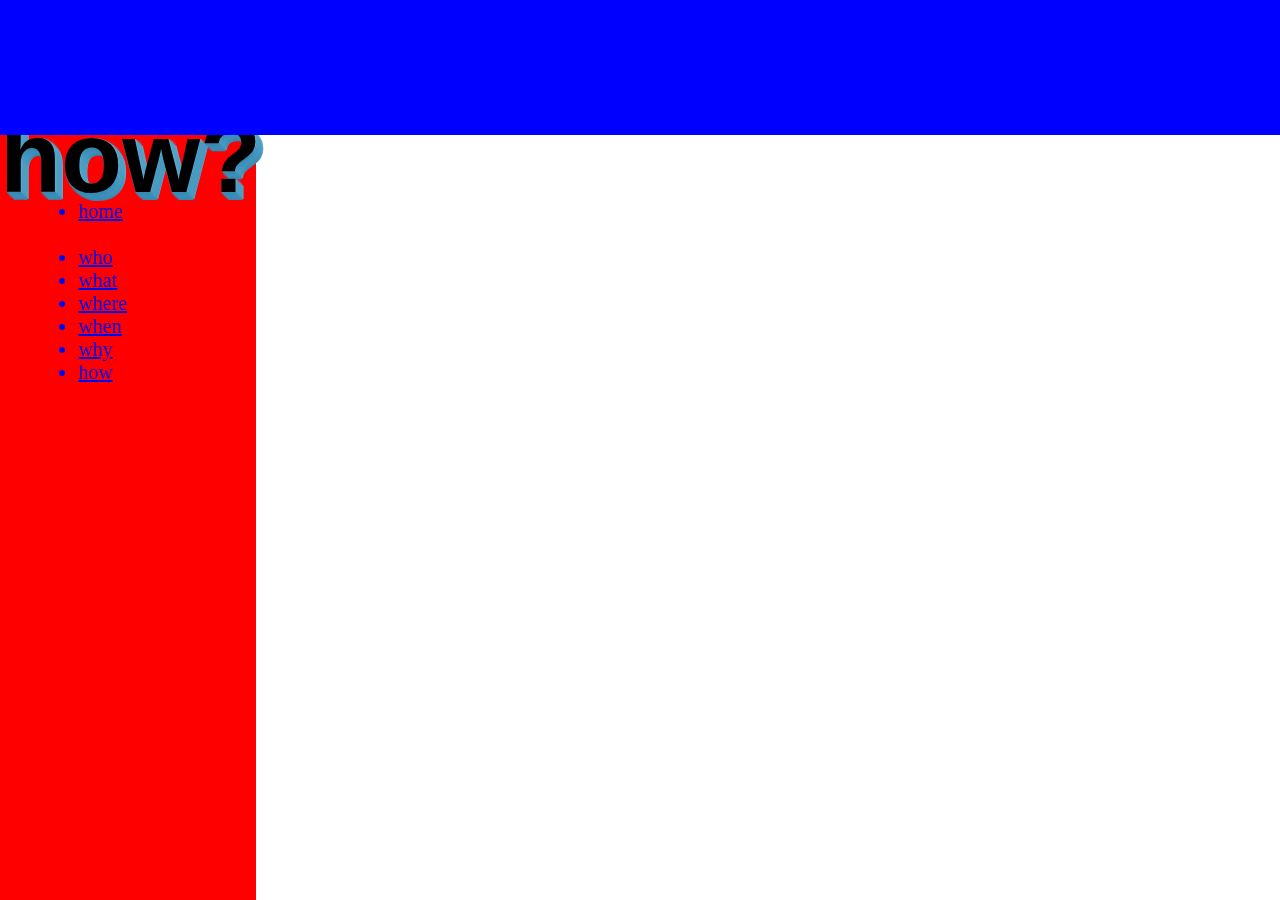
==== how.html @ c8c34fcb "initial commit" ====
<!DOCTYPE html>
<html lang="en">
<head>
    <meta charset="UTF-8">
    <meta http-equiv="X-UA-Compatible" content="IE=edge">
    <meta name="viewport" content="width=device-width, initial-scale=1.0">
    <title>how - my portfolio</title>
    <link rel="stylesheet" href="main.css">
</head>
<body class="light-theme">
    <div>
        <div id="top"></div>
            <p>hi</p>
        <div id="bar">
            <p id="nice">how?</p>
            <ul>
                <a href="index.html">
                    <li class="list">home</li>
                </a>
                <br>
                <a href="who.html">
                    <li class="list">who</li>
                </a>
                <a href="what.html">
                    <li class="list">what</li>
                </a>
                <a href="where.html">
                    <li class="list">where</li>
                </a>
                <a href="when.html">
                    <li class="list">when</li>
                </a>
                <a href="why.html">
                    <li class="list">why</li>
                </a>
                <a href="how.html">
                    <li class="list">how</li>
                </a>
            </ul>
        </div>
    </div>
</body>
</html>
---- main.css ----
#bar {
     z-index: 1;
     display:grid;
     position:fixed;
     top:0px;
     left:0px;
     width: 20%;
     height: 100%;
     background: red;
}
#top {
     z-index: 2;
     display:grid;
     position:fixed;
     top:0px;
     left:0px;
     width: 100%;
     height: 15%;
     background: blue;
}
#nice {
     font-family: Arial, Helvetica, sans-serif;
     font-weight: bold;
     position: relative;
     font-size: 100px;
     text-shadow: 0 1px 0px #378ab4, 1px 0 0px #5dabcd, 1px 2px 1px #378ab4, 2px 1px 1px #5dabcd, 2px 3px 2px #378ab4, 3px 2px 2px #5dabcd, 3px 4px 2px #378ab4, 4px 3px 3px #5dabcd, 4px 5px 3px #378ab4, 5px 4px 2px #5dabcd, 5px 6px 2px #378ab4, 6px 5px 2px #5dabcd, 6px 7px 1px #378ab4, 7px 6px 1px #5dabcd, 7px 8px 0px #378ab4, 8px 7px 0px #5dabcd, 5px 5px 8px rgba(206,0,0,0);
}

ul {
    position:absolute;
    font-size: 20px;
    top: 20%;
    left: 15%
}
#top h1 {
    left: 2%;
    position: relative;
    color: white;
    font-size: 50px;
}
#content {
    z-index: 1;
    position:relative;
    margin-left:20%;
    margin-top: 15%;
    width: 100%;
    height: 1000vh;
    background: white;
}
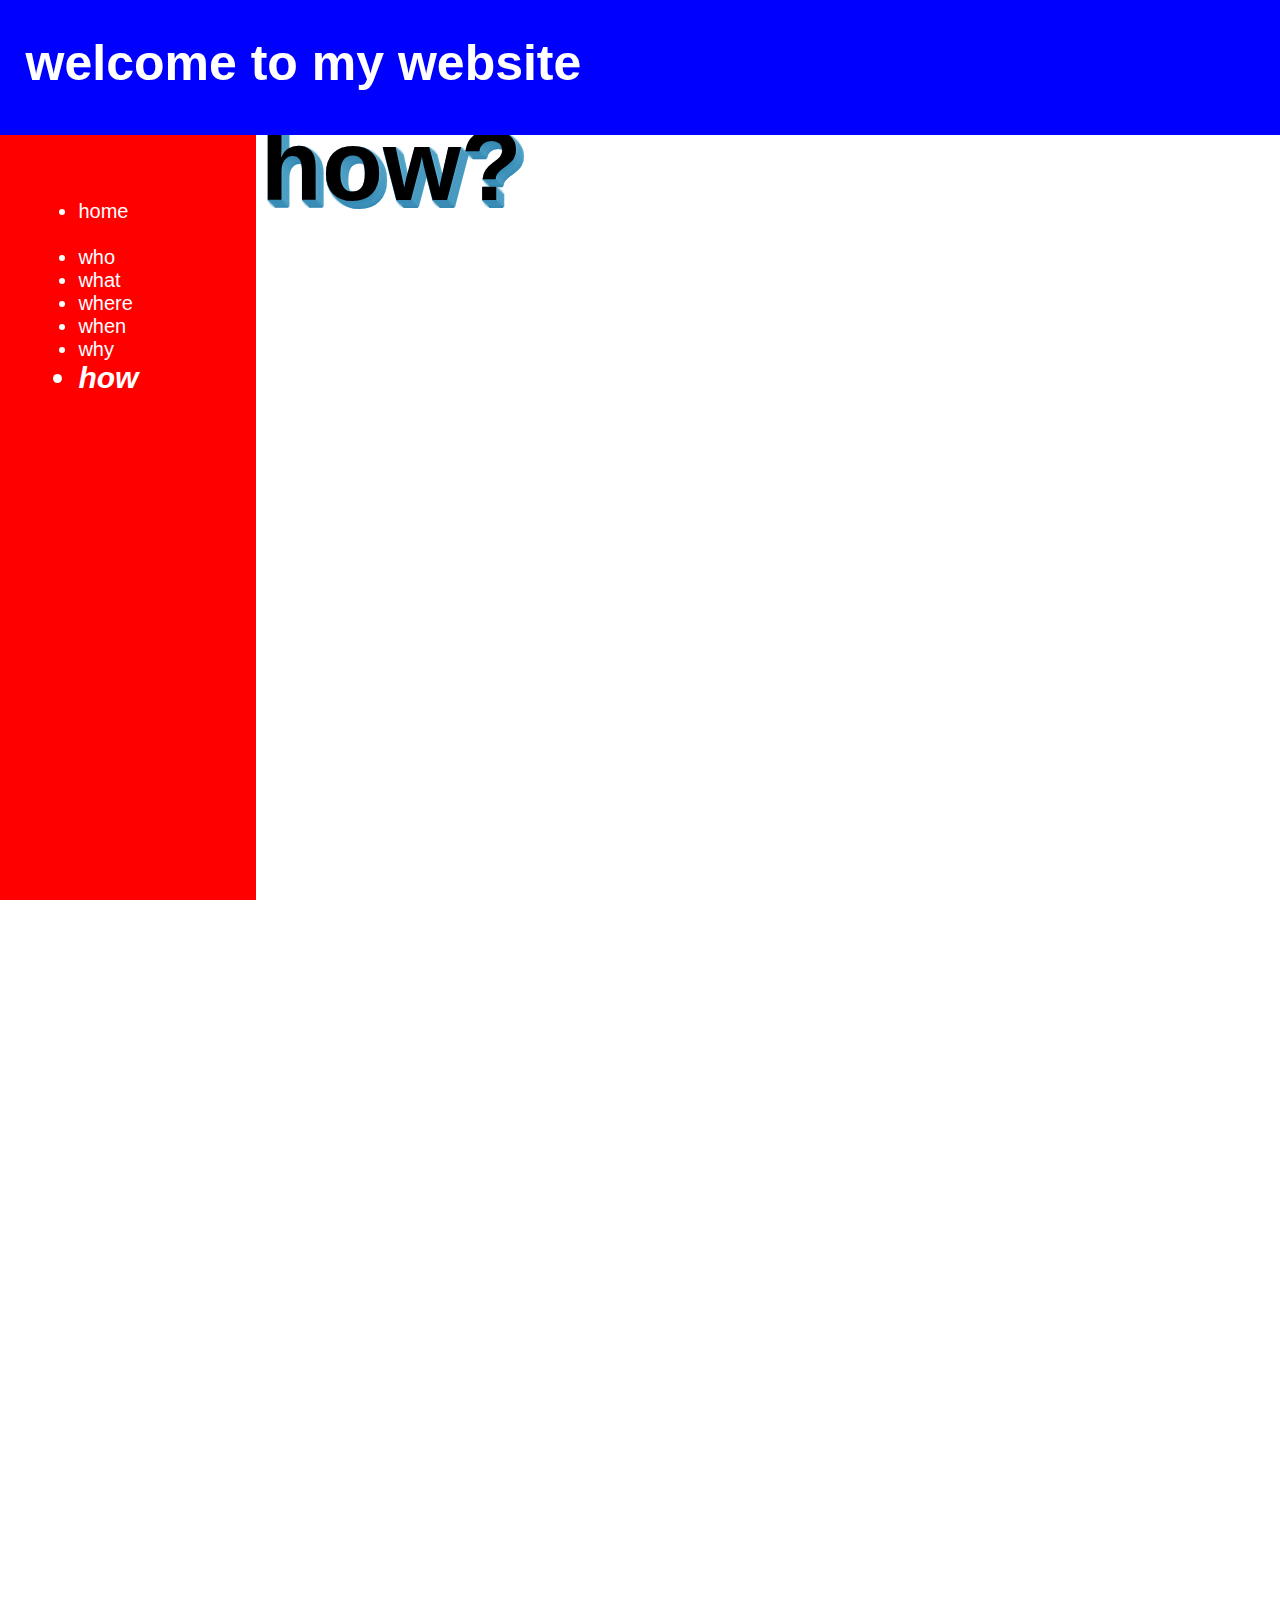
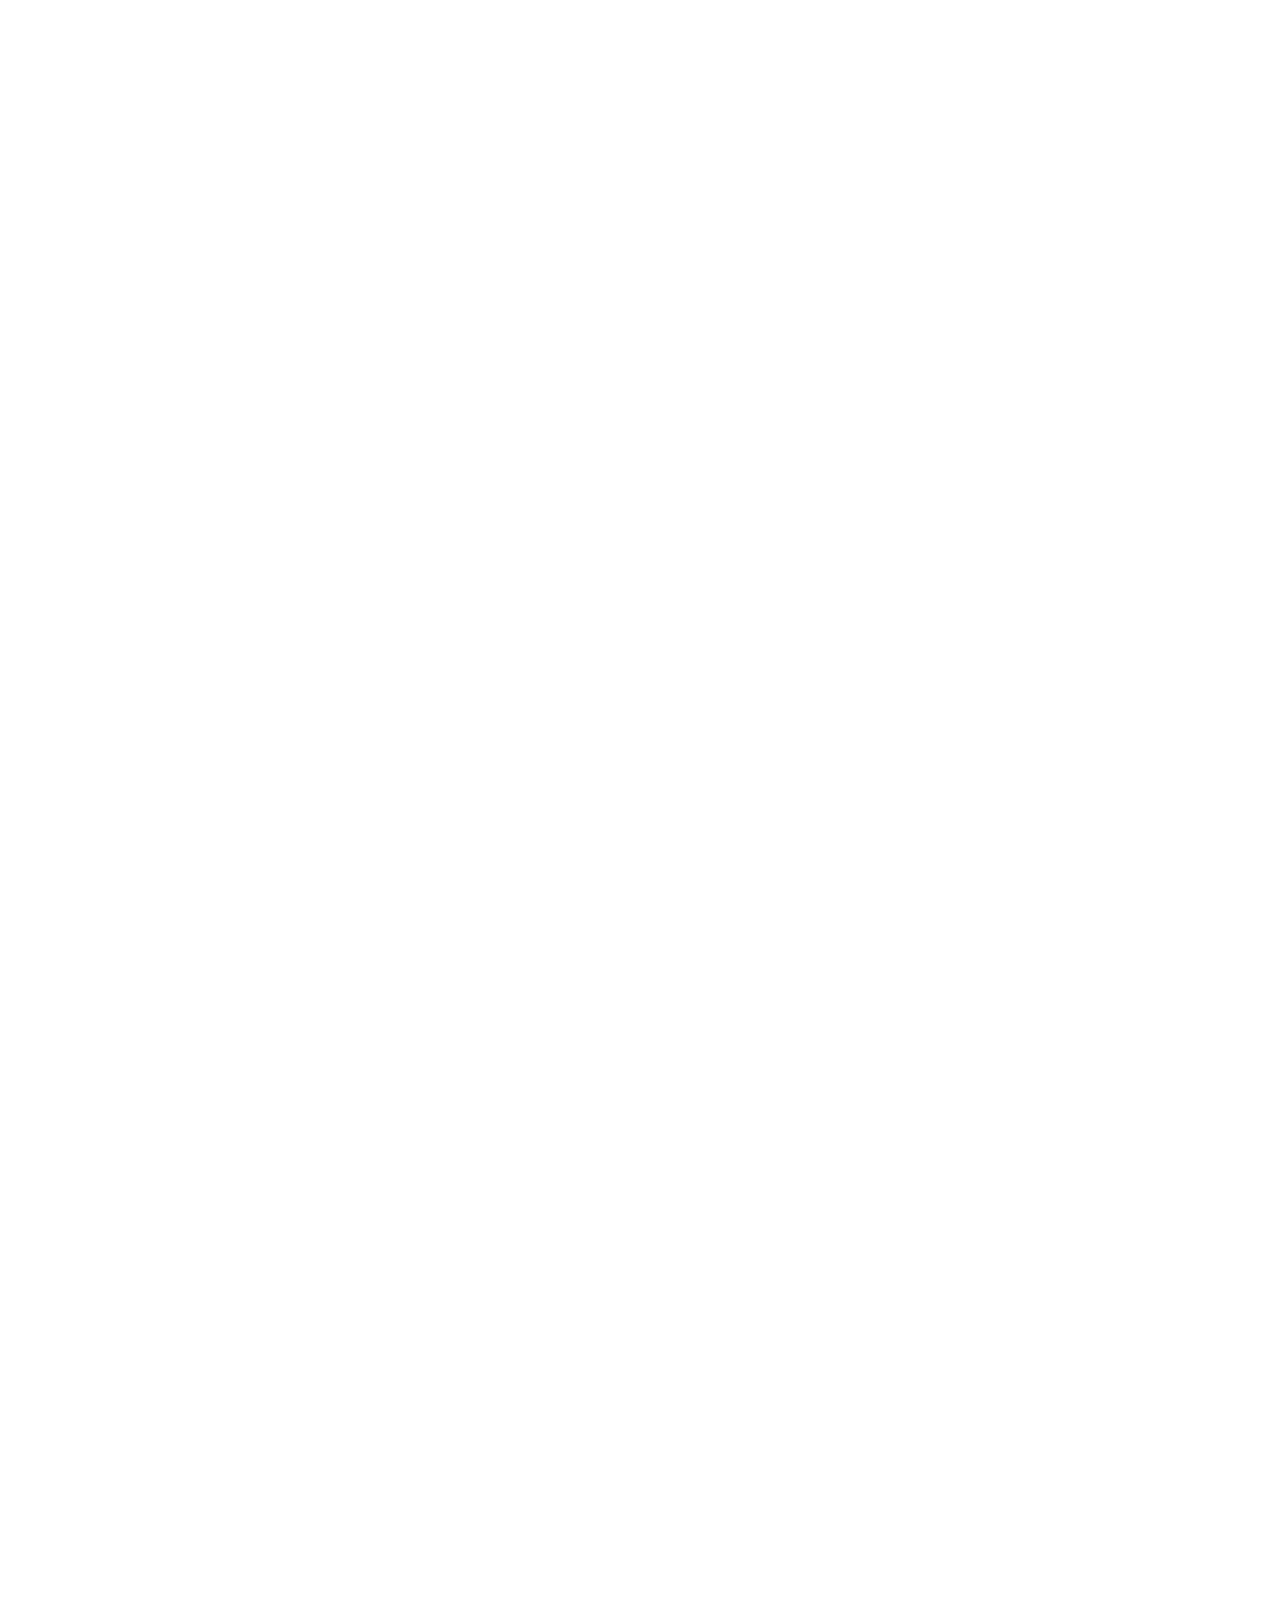
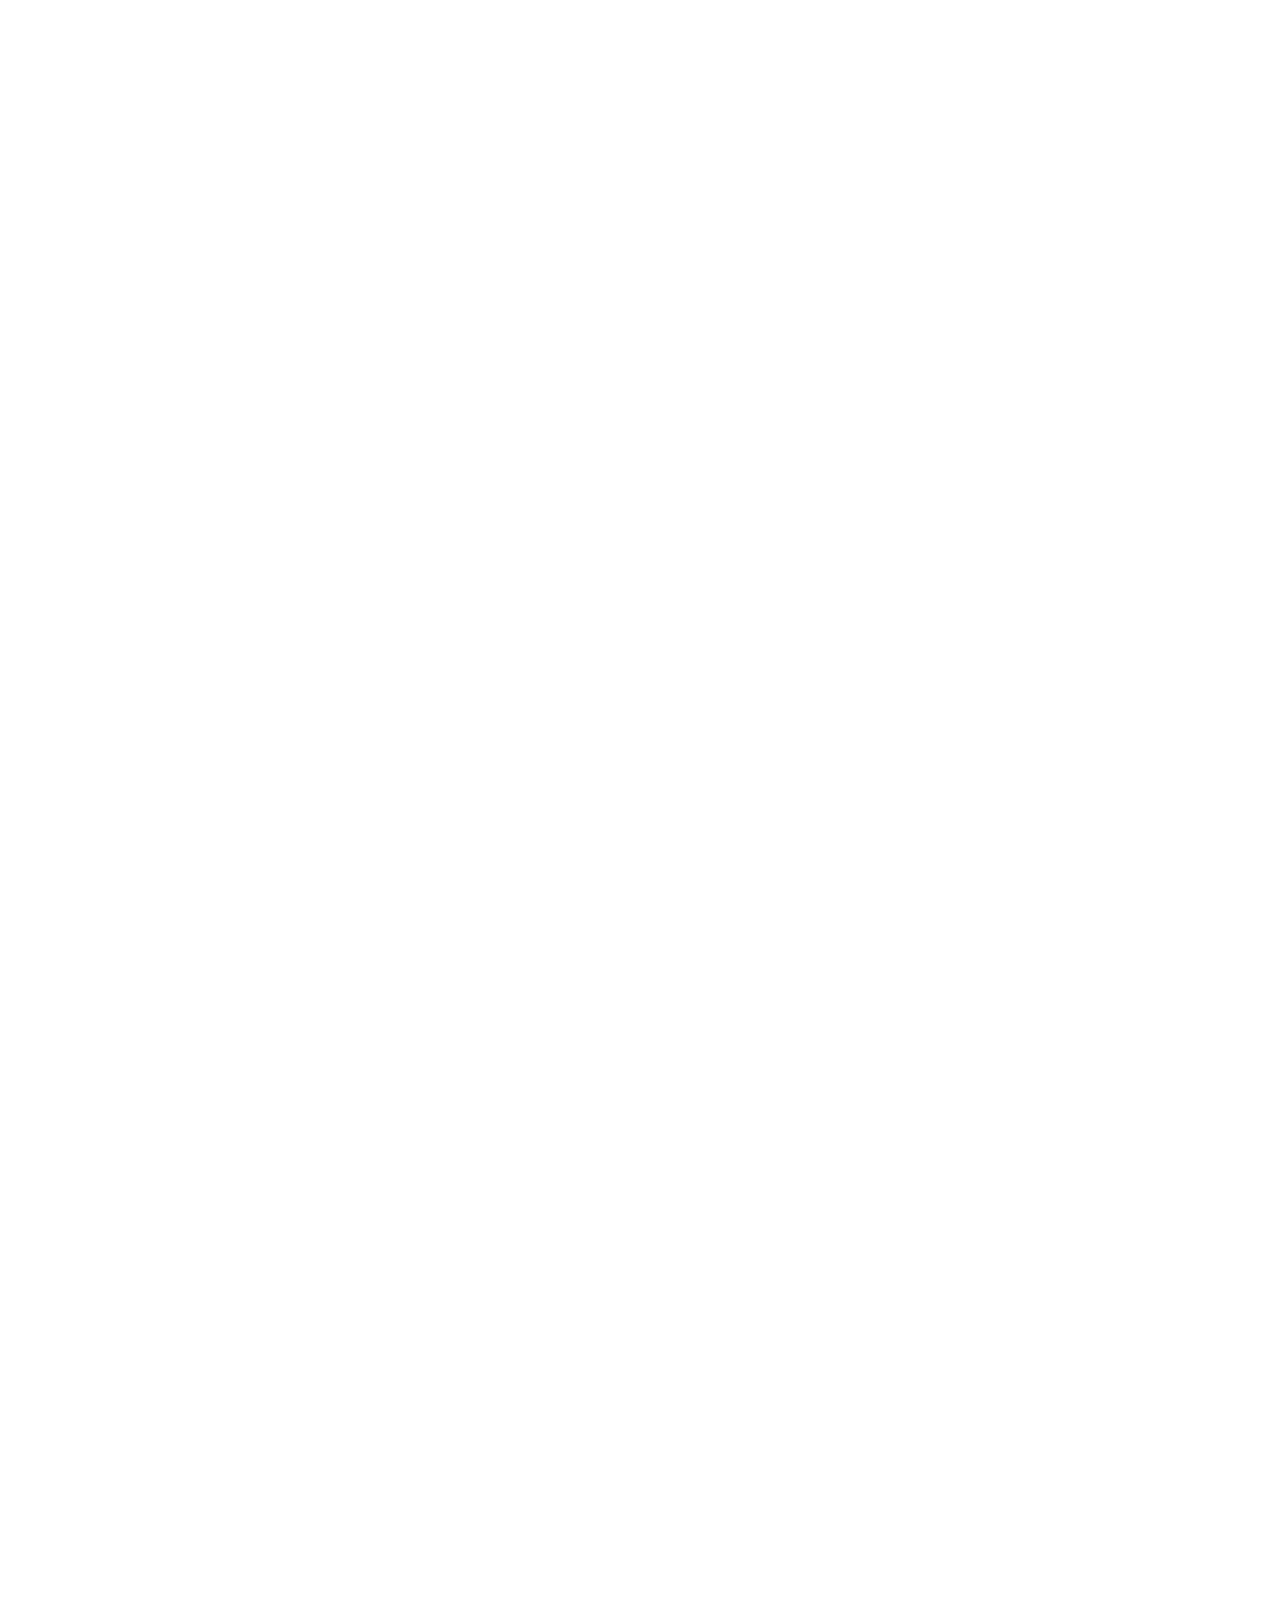
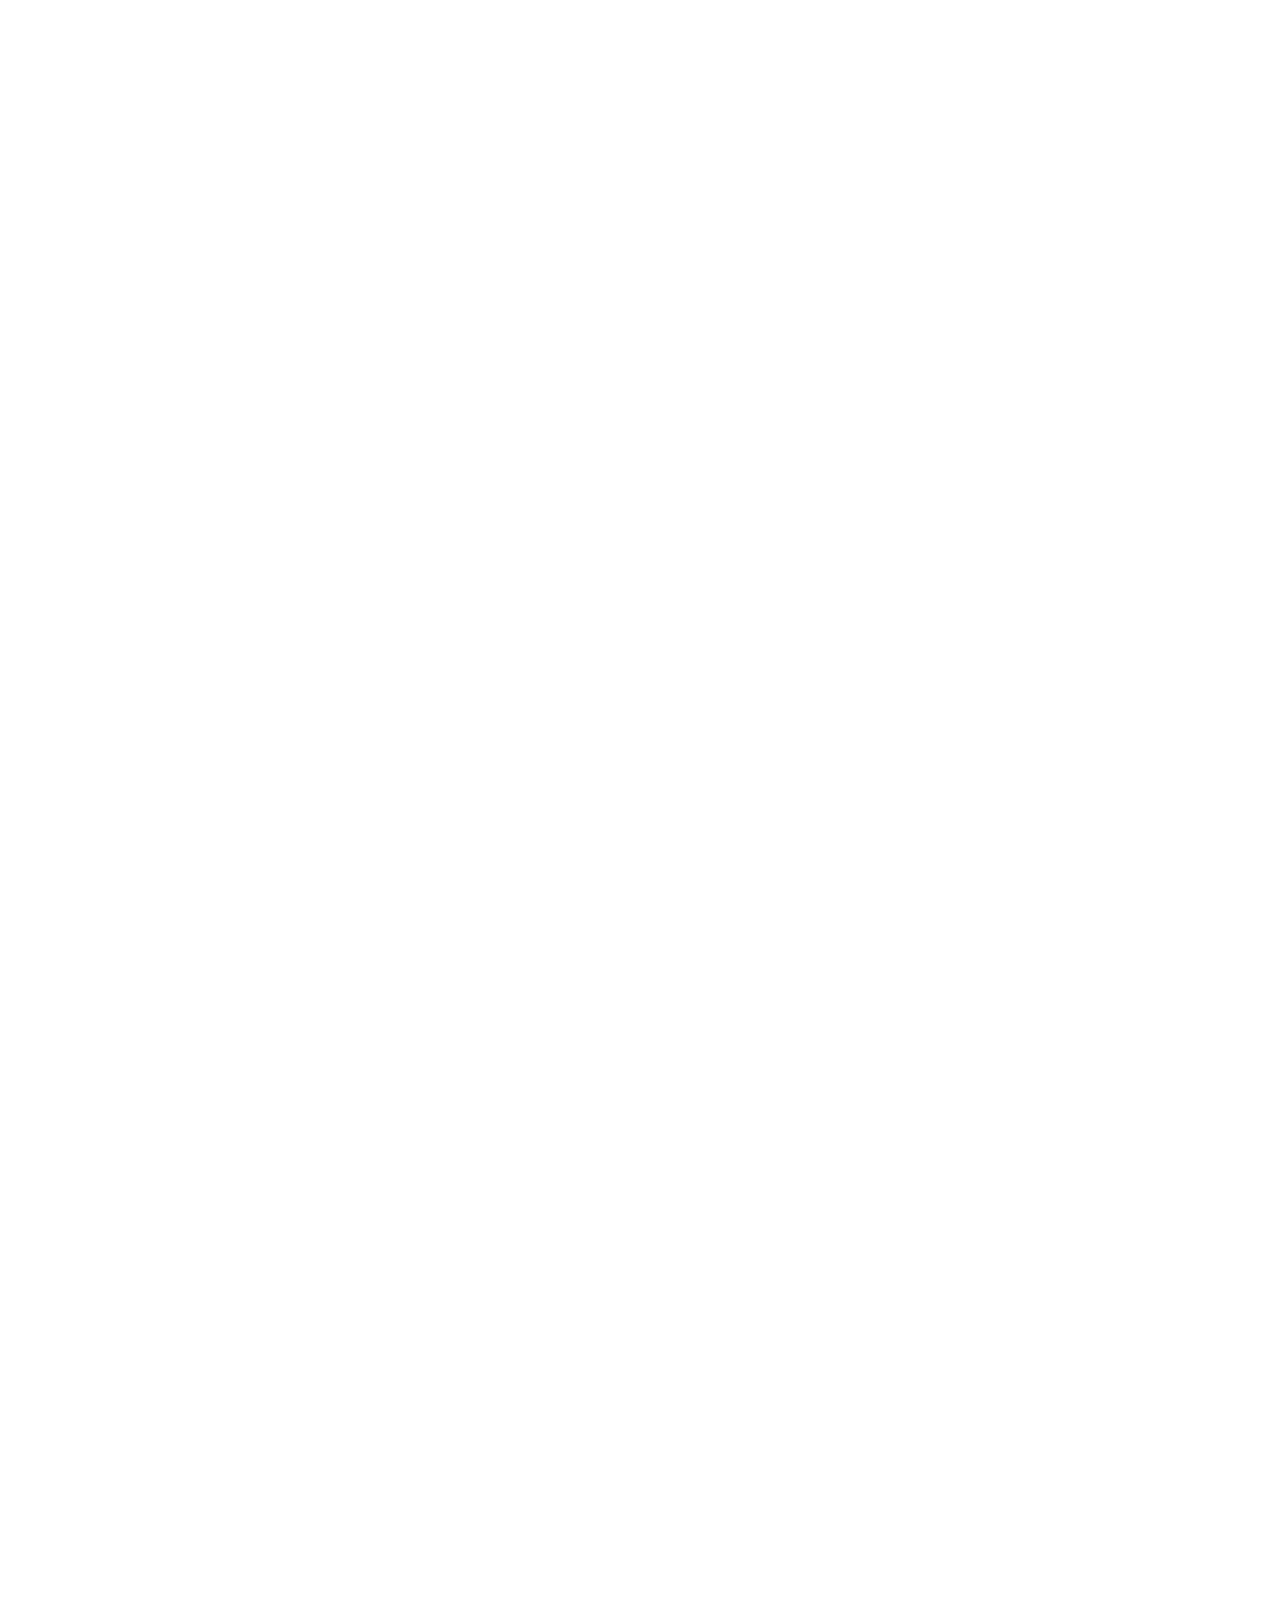
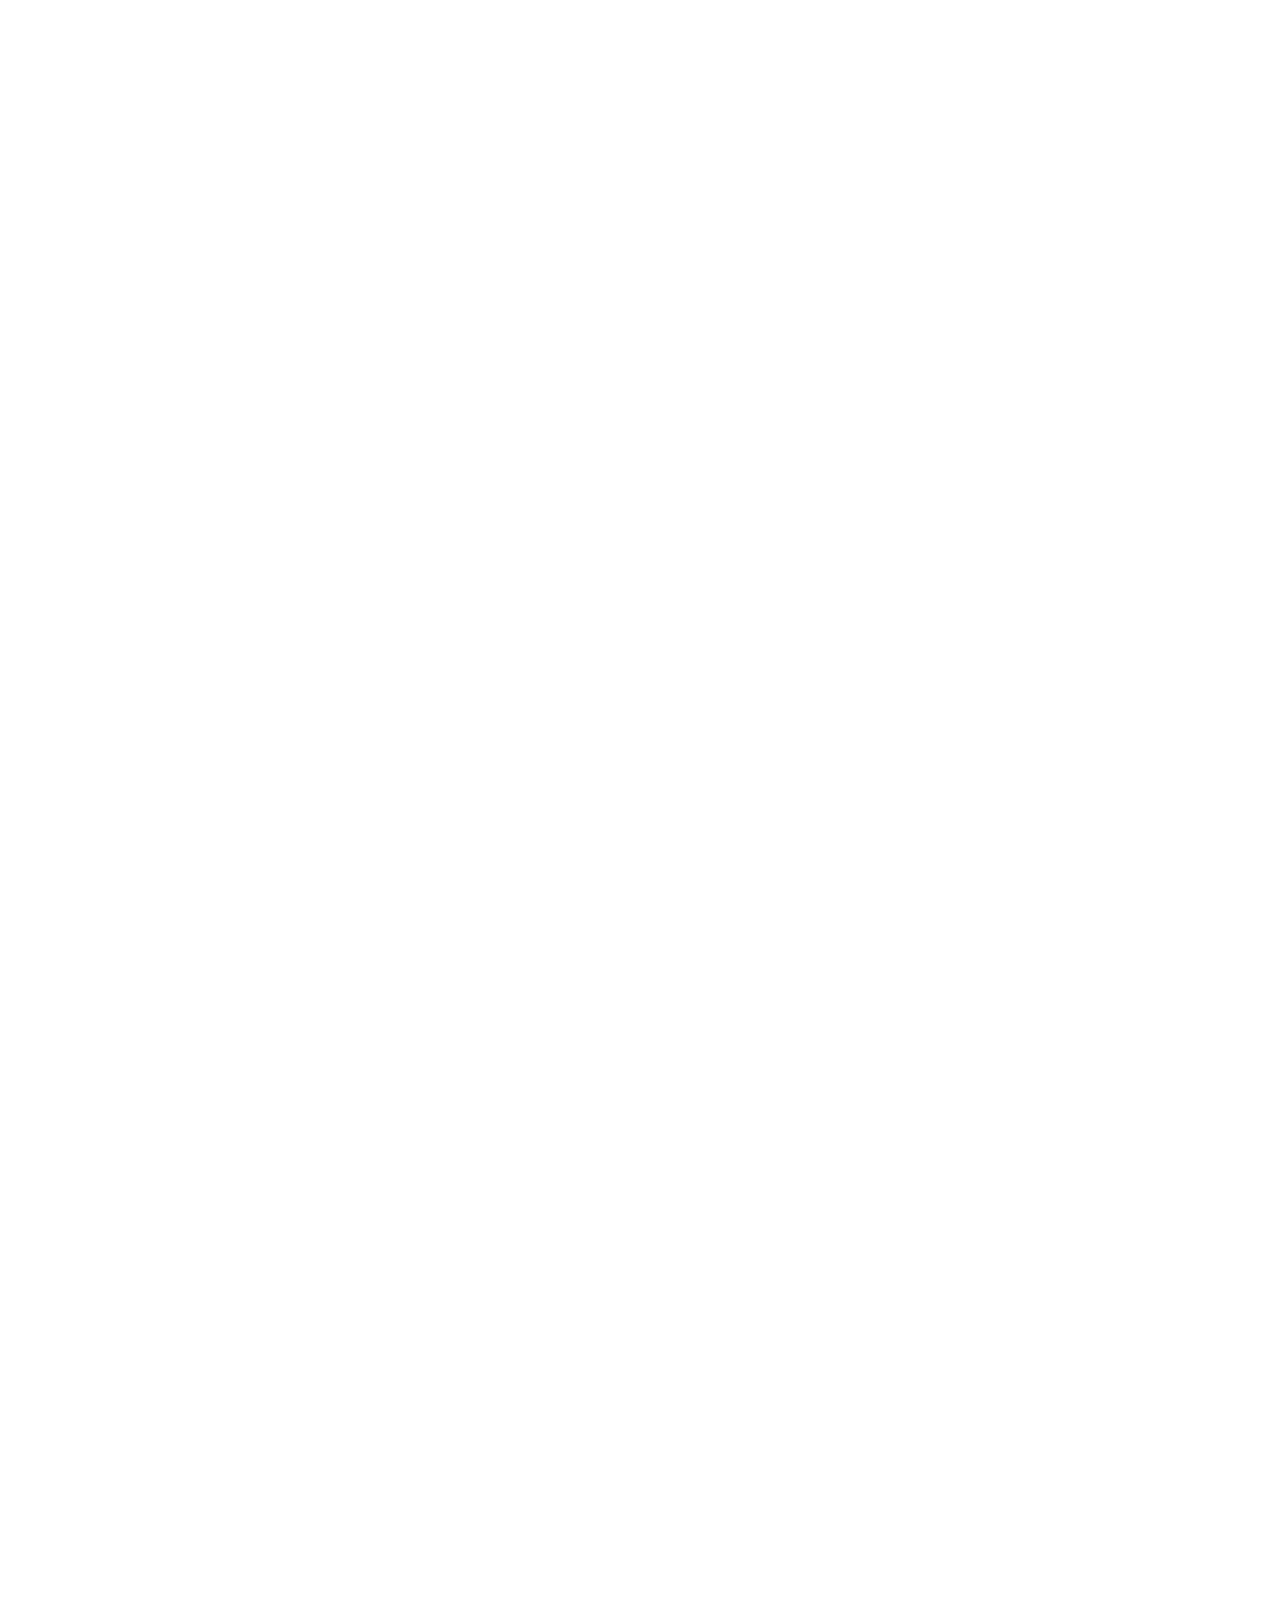
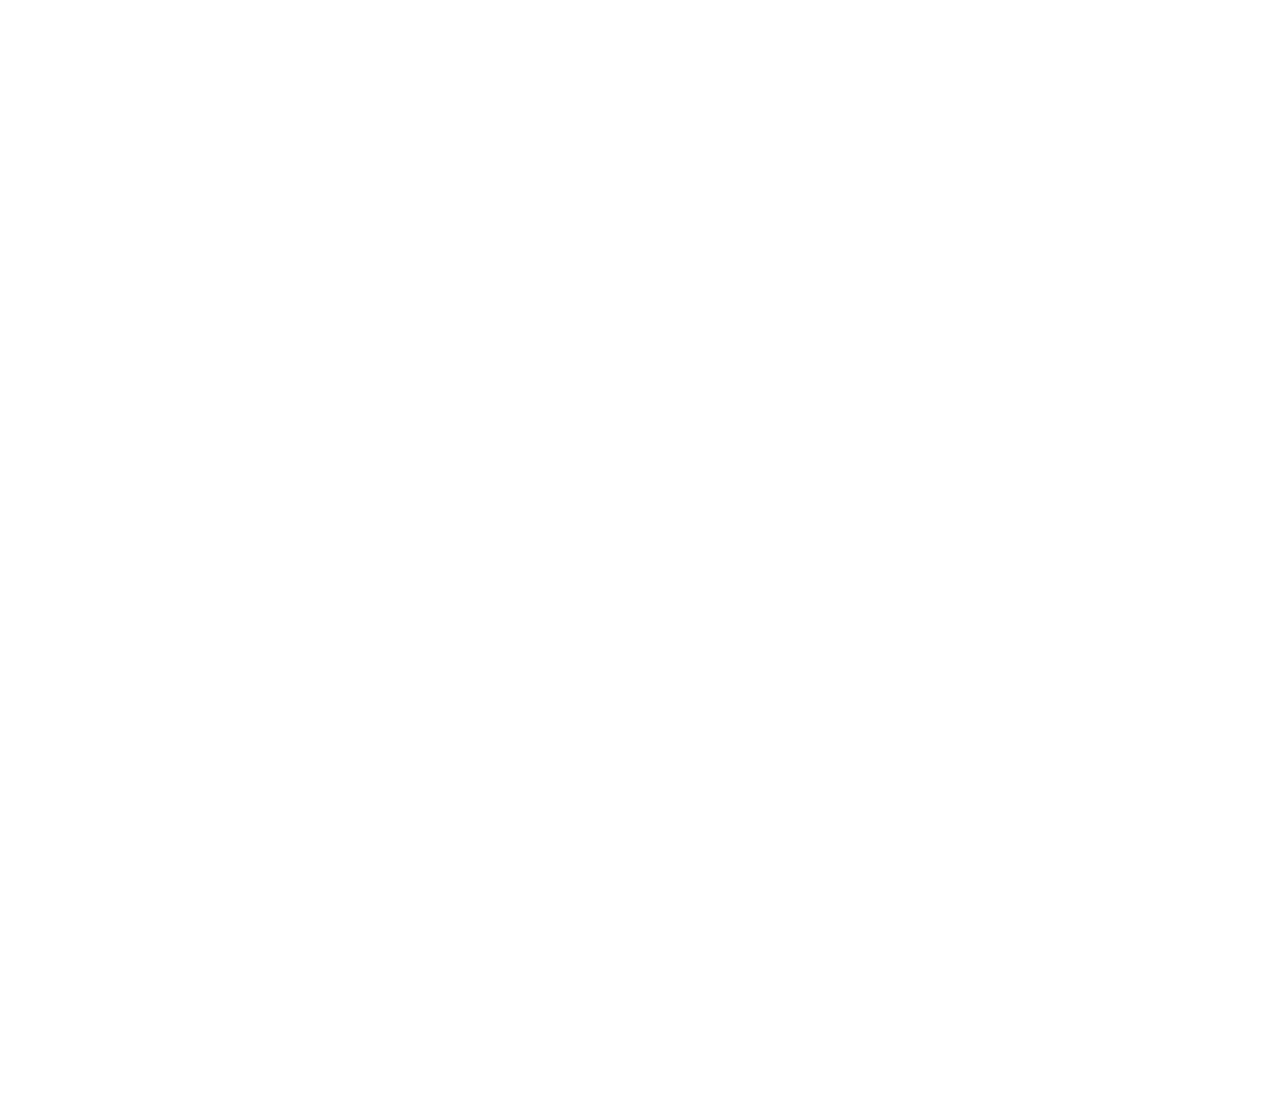
==== commit dea5a311: "nice" ====
--- a/how.html
+++ b/how.html
@@ -4,39 +4,28 @@
     <meta charset="UTF-8">
     <meta http-equiv="X-UA-Compatible" content="IE=edge">
     <meta name="viewport" content="width=device-width, initial-scale=1.0">
-    <title>how - my portfolio</title>
+    <title>portfolio</title>
     <link rel="stylesheet" href="main.css">
 </head>
-<body class="light-theme">
+<body>
     <div>
-        <div id="top"></div>
-            <p>hi</p>
+        <div id="top">
+            <h1>welcome to my website</h1>
+        </div>
         <div id="bar">
+            <ul>
+                <a href="index.html"><li>home</li></a>
+                <br>
+                <a href="who.html"><li>who</li></a>
+                <a href="what.html"><li>what</li></a>
+                <a href="where.html"><li>where</li></a>
+                <a href="when.html"><li>when</li></a>
+                <a href="why.html"><li>why</li></a>
+                <li id="current">how</li>
+            </ul>
+        </div>
+        <div id="content">
             <p id="nice">how?</p>
-            <ul>
-                <a href="index.html">
-                    <li class="list">home</li>
-                </a>
-                <br>
-                <a href="who.html">
-                    <li class="list">who</li>
-                </a>
-                <a href="what.html">
-                    <li class="list">what</li>
-                </a>
-                <a href="where.html">
-                    <li class="list">where</li>
-                </a>
-                <a href="when.html">
-                    <li class="list">when</li>
-                </a>
-                <a href="why.html">
-                    <li class="list">why</li>
-                </a>
-                <a href="how.html">
-                    <li class="list">how</li>
-                </a>
-            </ul>
         </div>
     </div>
 </body>
--- a/main.css
+++ b/main.css
@@ -1,3 +1,8 @@
+html, body {
+    max-width: 100%;
+    overflow-x: hidden;
+}
+
 #bar {
      z-index: 1;
      display:grid;
@@ -19,20 +24,22 @@
      background: blue;
 }
 #nice {
-     font-family: Arial, Helvetica, sans-serif;
+     font-family: Comic Sans MS, Helvetica, sans-serif;
      font-weight: bold;
      position: relative;
      font-size: 100px;
      text-shadow: 0 1px 0px #378ab4, 1px 0 0px #5dabcd, 1px 2px 1px #378ab4, 2px 1px 1px #5dabcd, 2px 3px 2px #378ab4, 3px 2px 2px #5dabcd, 3px 4px 2px #378ab4, 4px 3px 3px #5dabcd, 4px 5px 3px #378ab4, 5px 4px 2px #5dabcd, 5px 6px 2px #378ab4, 6px 5px 2px #5dabcd, 6px 7px 1px #378ab4, 7px 6px 1px #5dabcd, 7px 8px 0px #378ab4, 8px 7px 0px #5dabcd, 5px 5px 8px rgba(206,0,0,0);
 }
 
-ul {
+#bar ul {
+    font-family: Comic Sans MS, Helvetica, sans-serif;
     position:absolute;
     font-size: 20px;
     top: 20%;
     left: 15%
 }
 #top h1 {
+    font-family: Comic Sans MS, Helvetica, sans-serif;
     left: 2%;
     position: relative;
     color: white;
@@ -42,8 +49,25 @@
     z-index: 1;
     position:relative;
     margin-left:20%;
-    margin-top: 15%;
+    margin-top: 7%;
     width: 100%;
     height: 1000vh;
-    background: white;
+}
+li#current {
+    font-family: Comic Sans MS, Helvetica, sans-serif;
+    font-weight: bold;
+    font-style: italic;
+    font-size: 30px;
+    color: white;
+}
+a:link {
+    color: white;
+    text-decoration: none;
+}
+
+a:hover {
+    font-weight: bold;
+    font-style: italic;
+    font-size: 26px;
+    color: white;
 }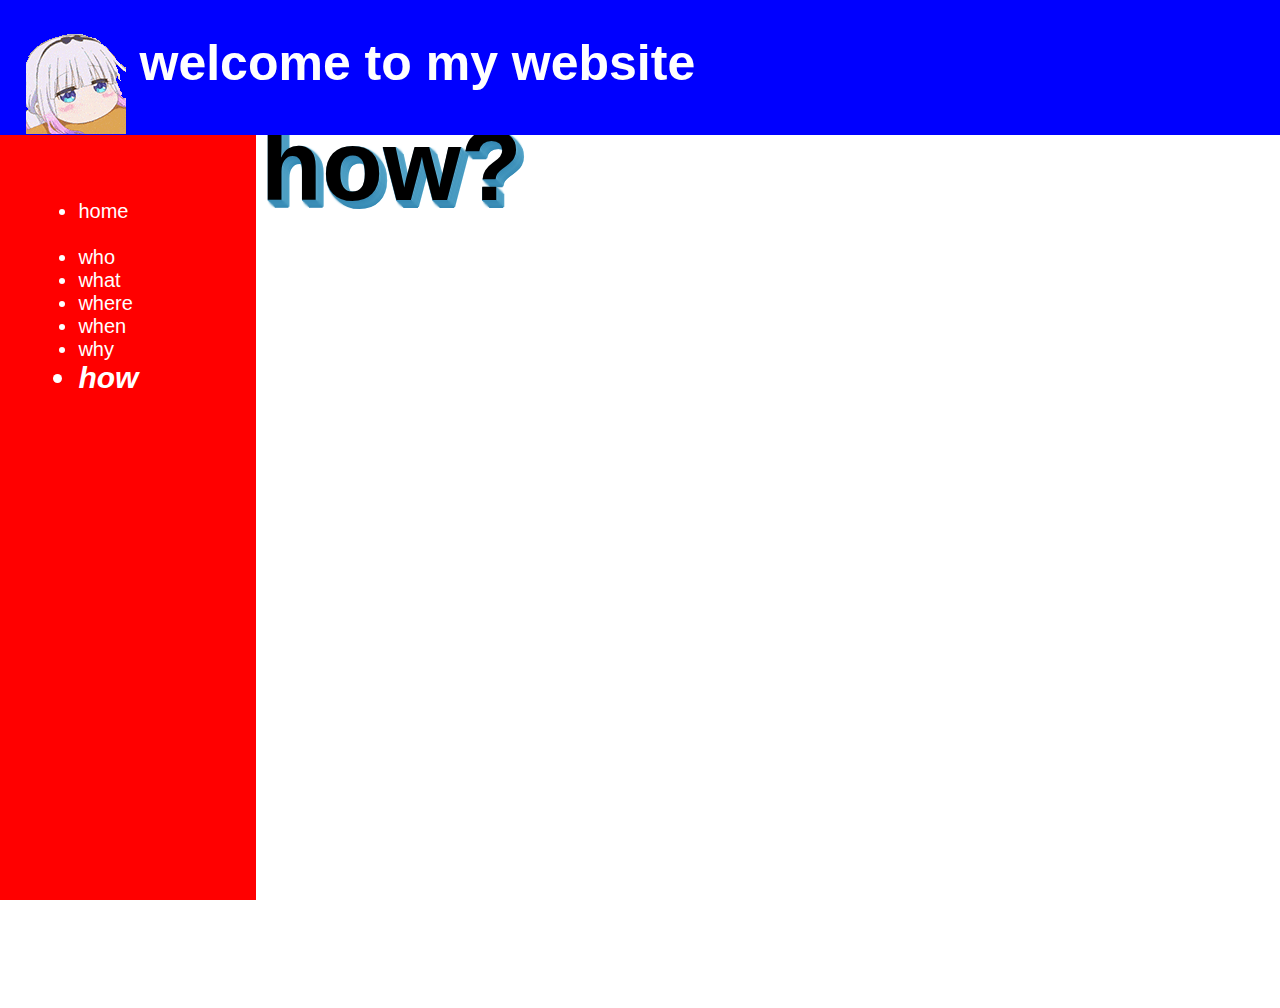
==== commit d6640d31: "fix" ====
--- a/how.html
+++ b/how.html
@@ -10,7 +10,7 @@
 <body>
     <div>
         <div id="top">
-            <h1>welcome to my website</h1>
+            <h1><img src="img/kanna_bored.gif" alt="💖" style="vertical-align:top;"/> welcome to my website</h1>
         </div>
         <div id="bar">
             <ul>
--- a/main.css
+++ b/main.css
@@ -1,6 +1,8 @@
 html, body {
     max-width: 100%;
     overflow-x: hidden;
+    max-height: 100%;
+    overflow-y: hidden;
 }
 
 #bar {
@@ -49,9 +51,9 @@
     z-index: 1;
     position:relative;
     margin-left:20%;
-    margin-top: 7%;
+    margin-top: 6%;
     width: 100%;
-    height: 1000vh;
+    height: 100vh;
 }
 li#current {
     font-family: Comic Sans MS, Helvetica, sans-serif;
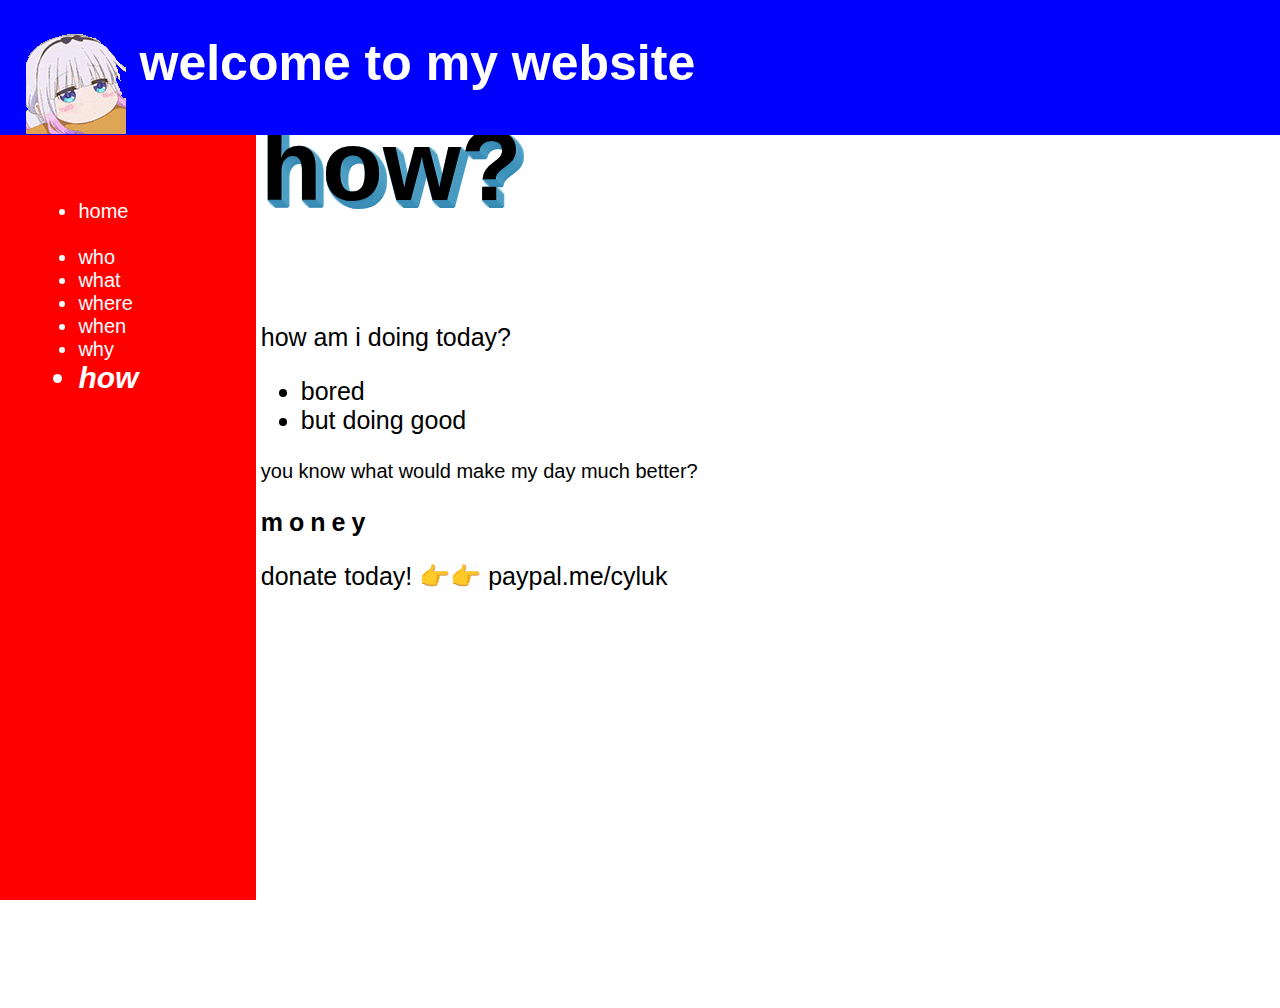
==== commit c9540657: "obamaprism favicon" ====
--- a/how.html
+++ b/how.html
@@ -4,8 +4,9 @@
     <meta charset="UTF-8">
     <meta http-equiv="X-UA-Compatible" content="IE=edge">
     <meta name="viewport" content="width=device-width, initial-scale=1.0">
-    <title>portfolio</title>
+    <title>how - lcy-mich</title>
     <link rel="stylesheet" href="main.css">
+    <link rel="icon" href="img/obamaprism.ico">
 </head>
 <body>
     <div>
@@ -24,8 +25,16 @@
                 <li id="current">how</li>
             </ul>
         </div>
-        <div id="content">
+        <div id="content" style="font-size:25px; position:relative; font-family: Comic Sans MS, Helvetica, sans-serif;">
             <p id="nice">how?</p>
+            <p>how am i doing today?</p>
+            <ul>
+                <li>bored</li>
+                <li>but doing good</li>
+            </ul>
+            <p style="font-size:20px;">you know what would make my day much better?</p>
+            <p style="letter-spacing: 6px; font-weight: bold; font-style:italics;">money</p>
+            <p>donate today! 👉👉 <a href="https://www.paypal.com/paypalme/cyluk" target="_blank" style="color: black;">paypal.me/cyluk</a></p>
         </div>
     </div>
 </body>
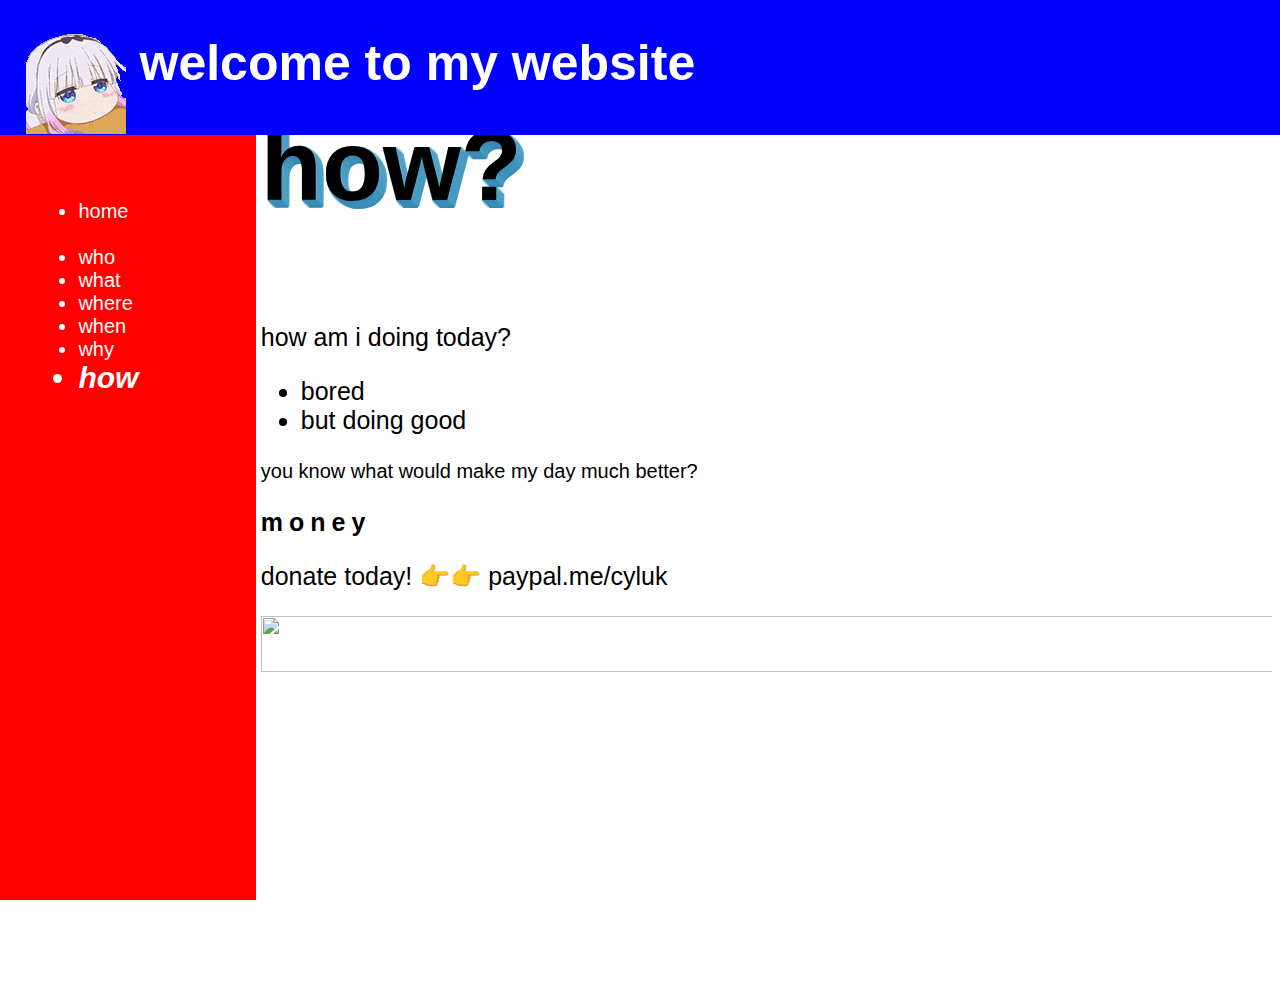
==== commit 30eaac1a: "rickrolledbtihch" ====
--- a/how.html
+++ b/how.html
@@ -11,7 +11,7 @@
 <body>
     <div>
         <div id="top">
-            <h1><img src="img/kanna_bored.gif" alt="💖" style="vertical-align:top;"/> welcome to my website</h1>
+            <h1><a href="https://www.youtube.com/watch?v=dQw4w9WgXcQ"><img src="img/kanna_bored.gif" alt="💖" style="vertical-align:top;"/> welcome to my website</a></h1>
         </div>
         <div id="bar">
             <ul>
@@ -35,6 +35,8 @@
             <p style="font-size:20px;">you know what would make my day much better?</p>
             <p style="letter-spacing: 6px; font-weight: bold; font-style:italics;">money</p>
             <p>donate today! 👉👉 <a href="https://www.paypal.com/paypalme/cyluk" target="_blank" style="color: black;">paypal.me/cyluk</a></p>
+            <img style="position:absolute;width:100%;height:25%;" src="https://www.startpage.com/av/proxy-image?piurl=https%3A%2F%2Fwww.icegif.com%2Fwp-content%2Fuploads%2Ffunny-icegif-6.gif&sp=1653197992T8606df9c2ae6990293b811580f2e4609ed19f1e6f62167aae42823f6371be7c4">
+            <iframe style="position:absolute; left:40%;top:20%;" width="1000" height="315" src="https://www.youtube-nocookie.com/embed/cUpJZAk9YAk?controls=0" title="G" frameborder="0" allow="accelerometer; autoplay; clipboard-write; encrypted-media; gyroscope; picture-in-picture" allowfullscreen></iframe>
         </div>
     </div>
 </body>
